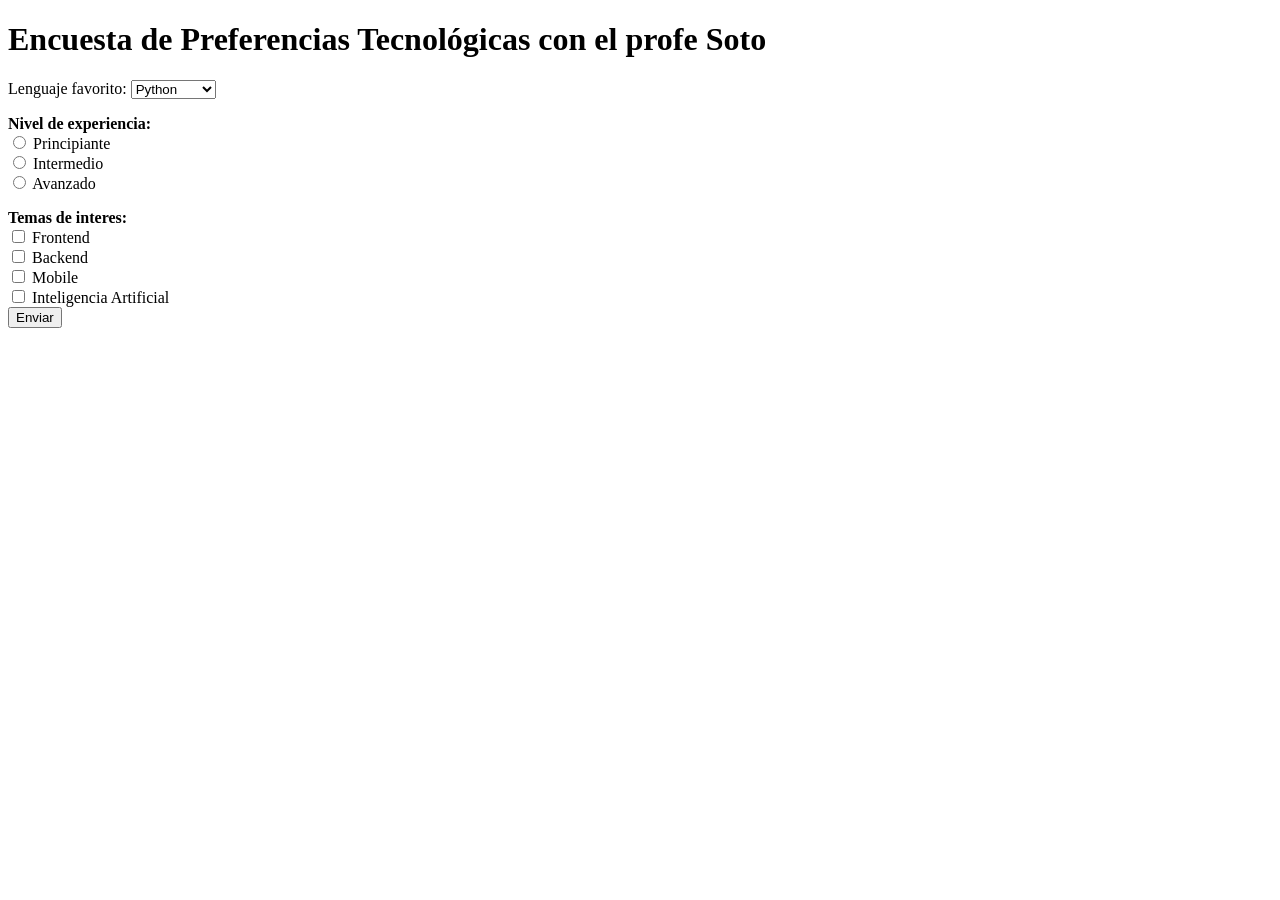
==== tp3/ejercicio2/index.html @ 92aa0f10 "Agrego proyecto" ====
<!DOCTYPE html>
<html lang="en">
<head>
    <meta charset="UTF-8">
    <meta name="viewport" content="width=device-width, initial-scale=1.0">
    <title>Encuesta de Preferencias Tecnológicas</title>

</head>
<body>
    <form action="datos.html" method="post">
        <h1>Encuesta de Preferencias Tecnológicas con el profe Soto</h1>

        <p>
            <label for="lenguaje">Lenguaje favorito: </label>
            <select id="lenguajes">
                <option value="Python">Python</option>
                <option value="JavaScript">JavaScript</option>
                <option value="Java">Java</option>
                <option value="CSharp">C#</option>
            </select>
        </p>
        <p>
            <label for="niveldeexperiencia"> <b> Nivel de experiencia: </b> </label> <br>
            <input type="radio" name="experiencia" value="principiante" id="principiante">
            <label for="principiante">Principiante </label> <br>
            <input type="radio" name="experiencia" value="intermedio" id="intermedio">
            <label for="intermedio">Intermedio </label> <br>
            <input type="radio" name="experiencia" value="avanzado" id="avanzado">
            <label for="avanzado">Avanzado </label> <br>
        </p>
            <b>Temas de interes: </b> <br>
            <input type="checkbox" value="frontend">
            <label>Frontend</label> <br>
            <input type="checkbox" value="backend">
            <label>Backend</label> <br>
            <input type="checkbox" value="mobile">
            <label>Mobile</label> <br>
            <input type="checkbox" value="ia">
            <label>Inteligencia Artificial</label> <br>


        <button type="submit">Enviar</button>
    </form>
</body>
</html>
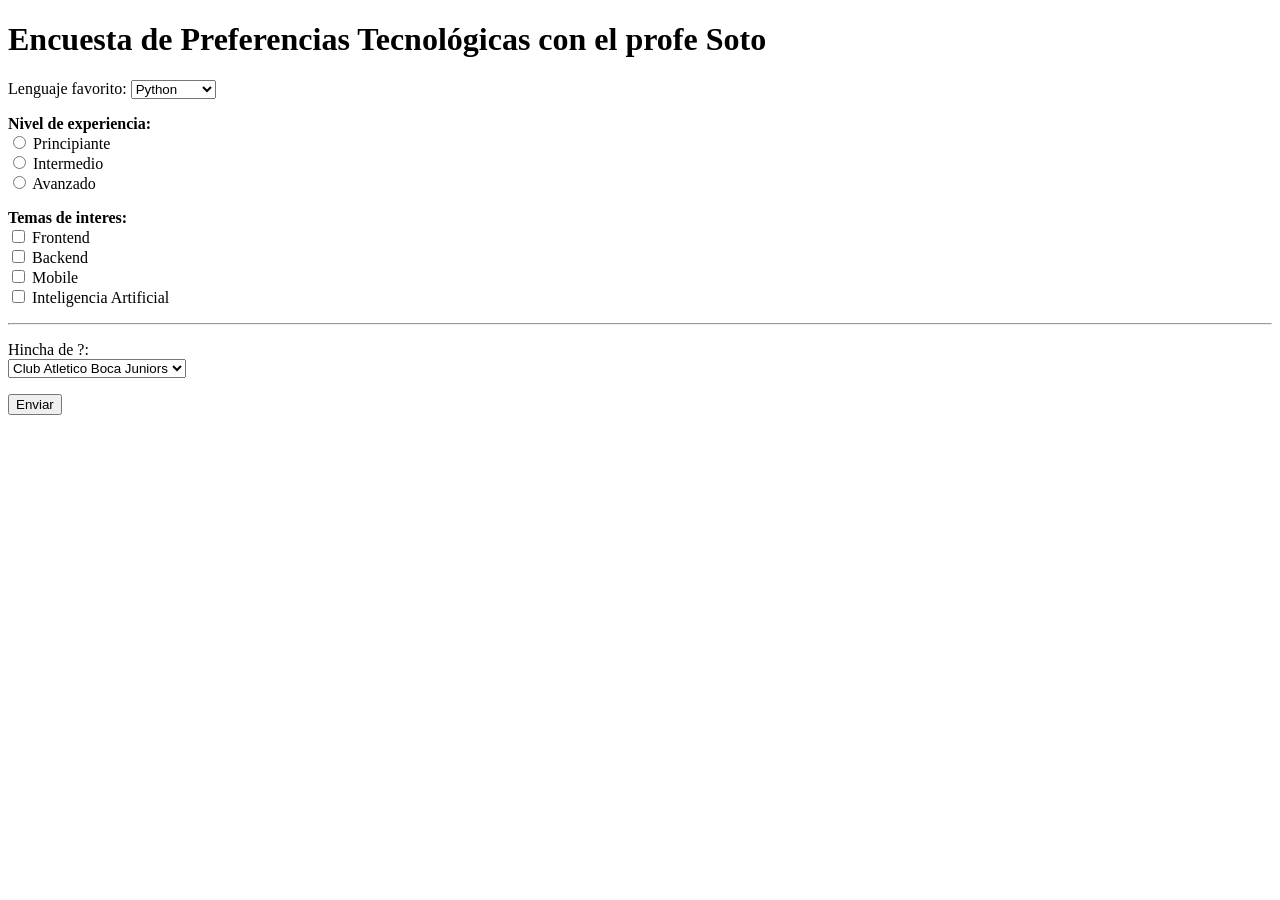
==== commit c9108753: "Agrego proyecto" ====
--- a/tp3/ejercicio2/index.html
+++ b/tp3/ejercicio2/index.html
@@ -28,6 +28,7 @@
             <input type="radio" name="experiencia" value="avanzado" id="avanzado">
             <label for="avanzado">Avanzado </label> <br>
         </p>
+        <p>
             <b>Temas de interes: </b> <br>
             <input type="checkbox" value="frontend">
             <label>Frontend</label> <br>
@@ -37,9 +38,24 @@
             <label>Mobile</label> <br>
             <input type="checkbox" value="ia">
             <label>Inteligencia Artificial</label> <br>
+        </p>
+            <hr>
+        <p>
+            <label for="equipo">Hincha de ?: </label> <br>
+            <select id="club">
+                <option value="Boca">Club Atletico Boca Juniors</option>
+                <option value="Descendido1">Descendido #1</option>
+                <option value="Descendido2">Descendido #2</option>
+                <option value="Descendido3">Descendido #3</option>
+                <option value="otro">Otro descendido</option>
+            </select>
+        </p>
 
+        <button type="submit"> Enviar </button>
 
-        <button type="submit">Enviar</button>
+        
+
+        
     </form>
 </body>
 </html>
